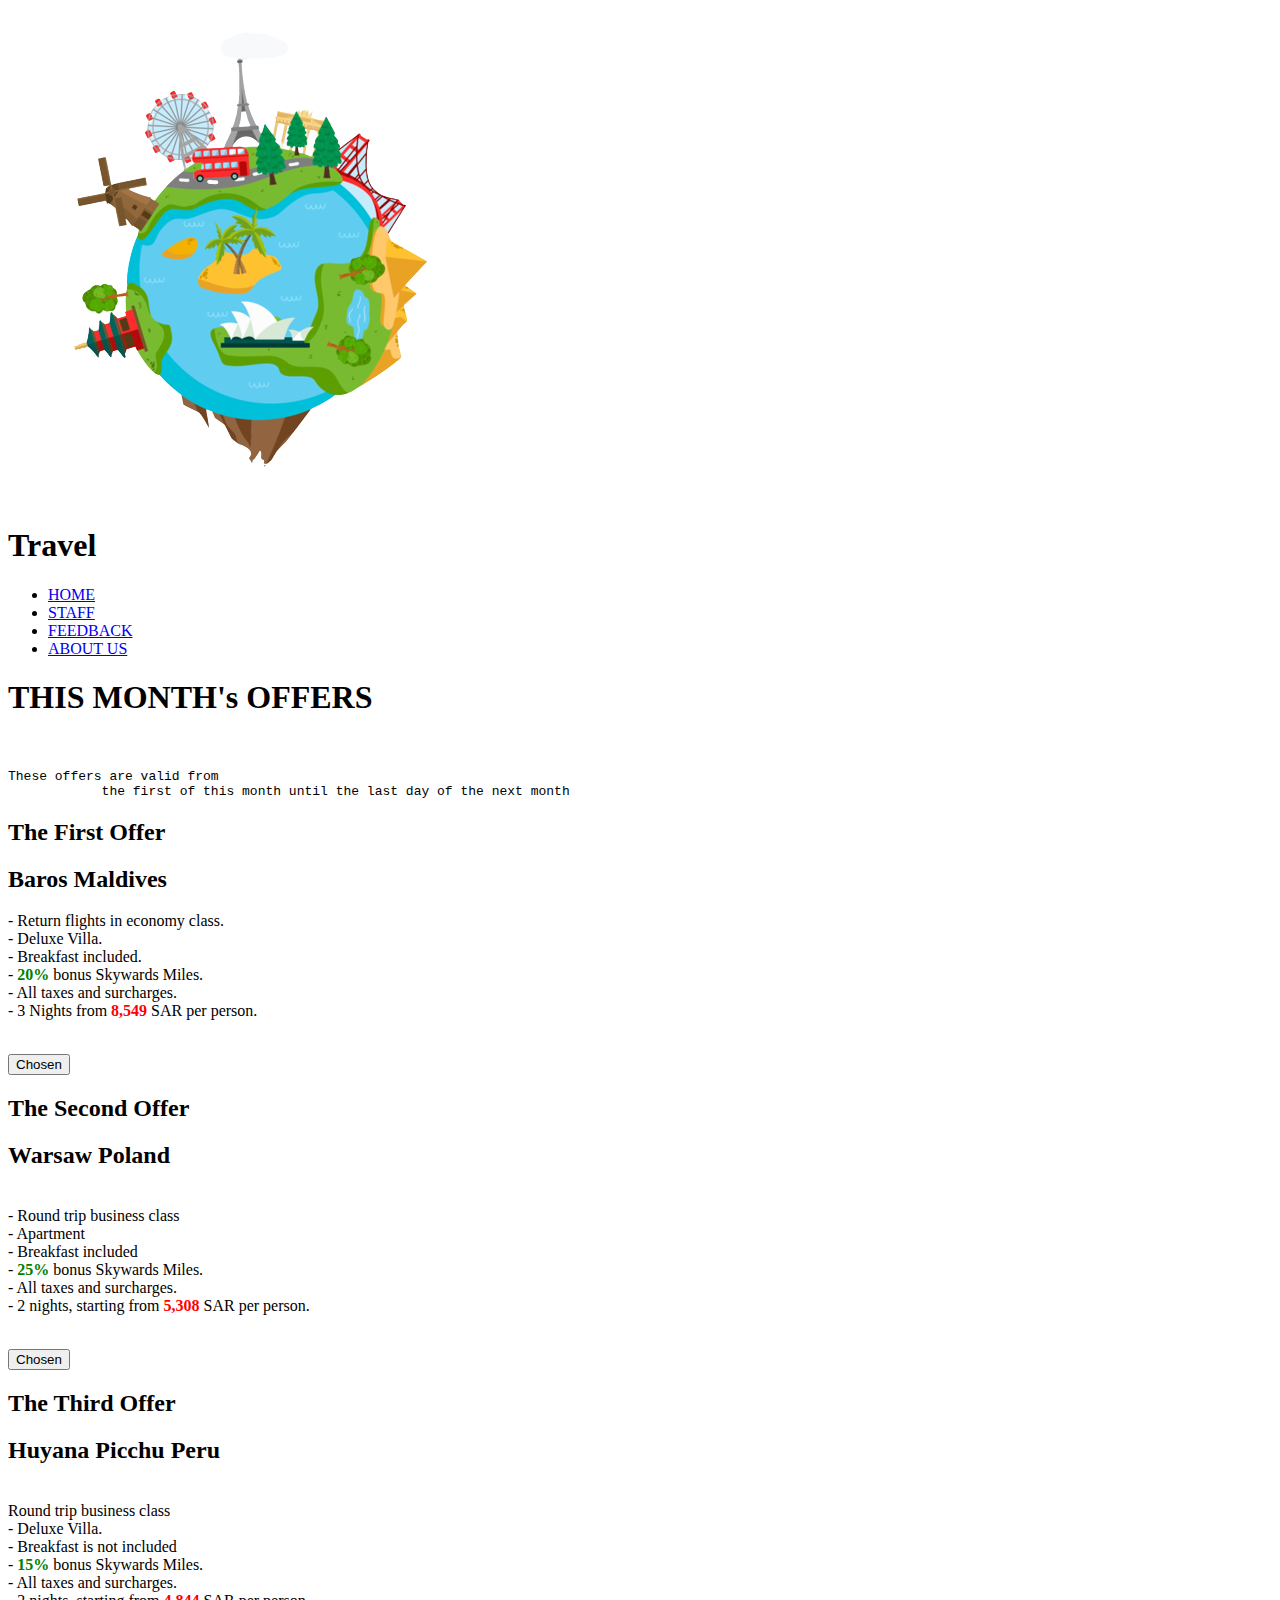
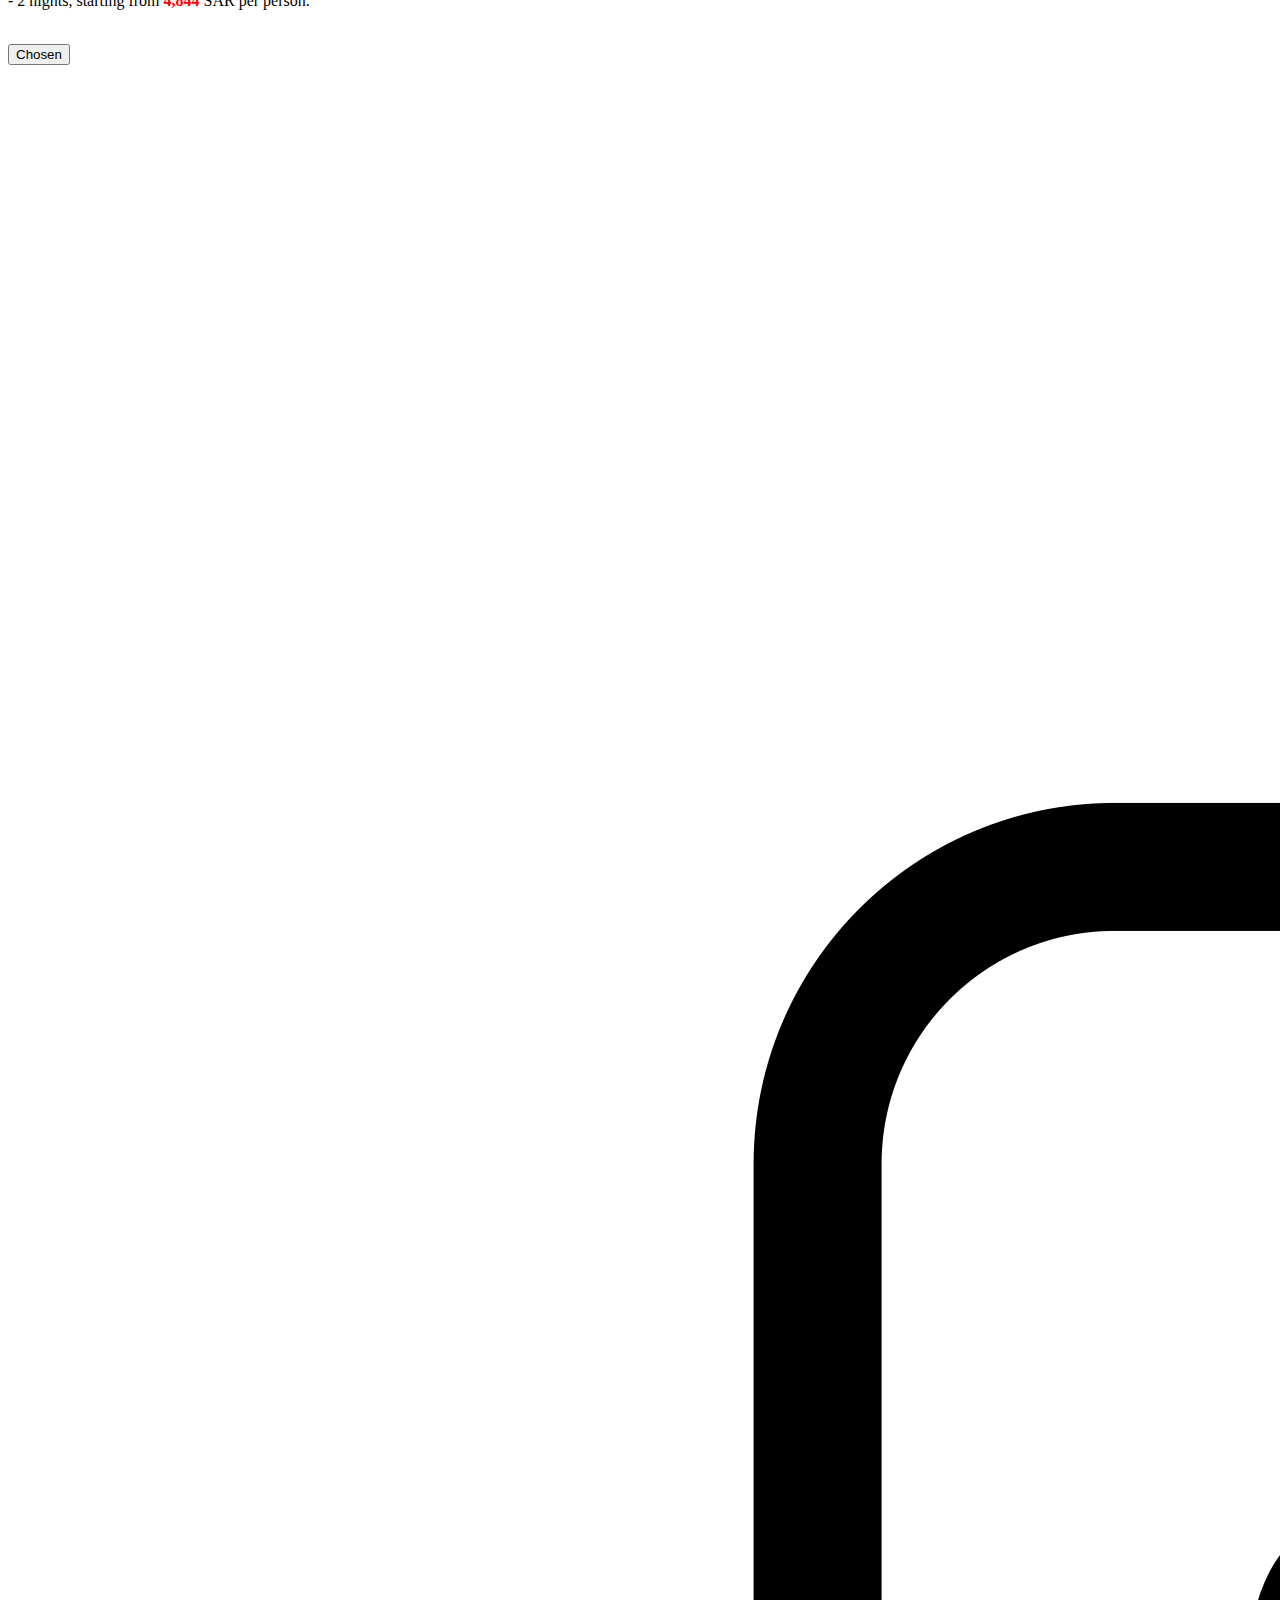
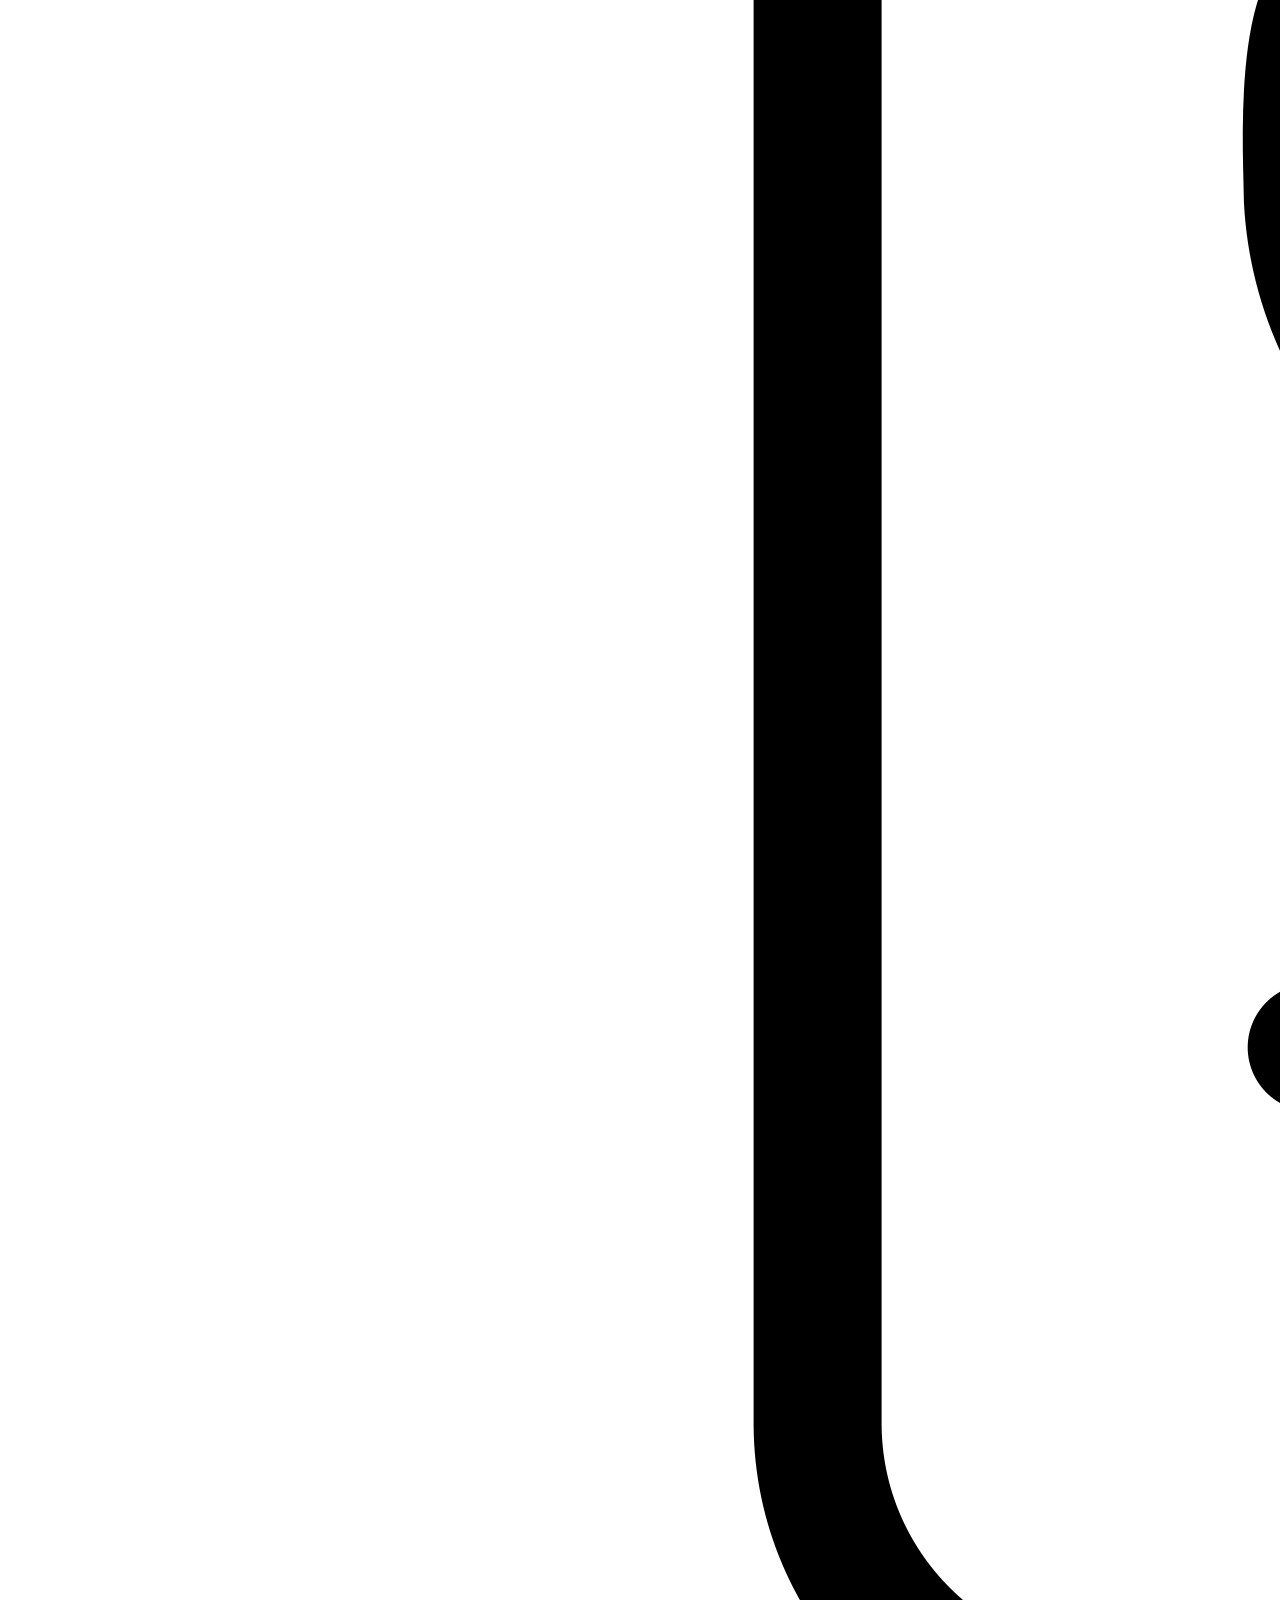
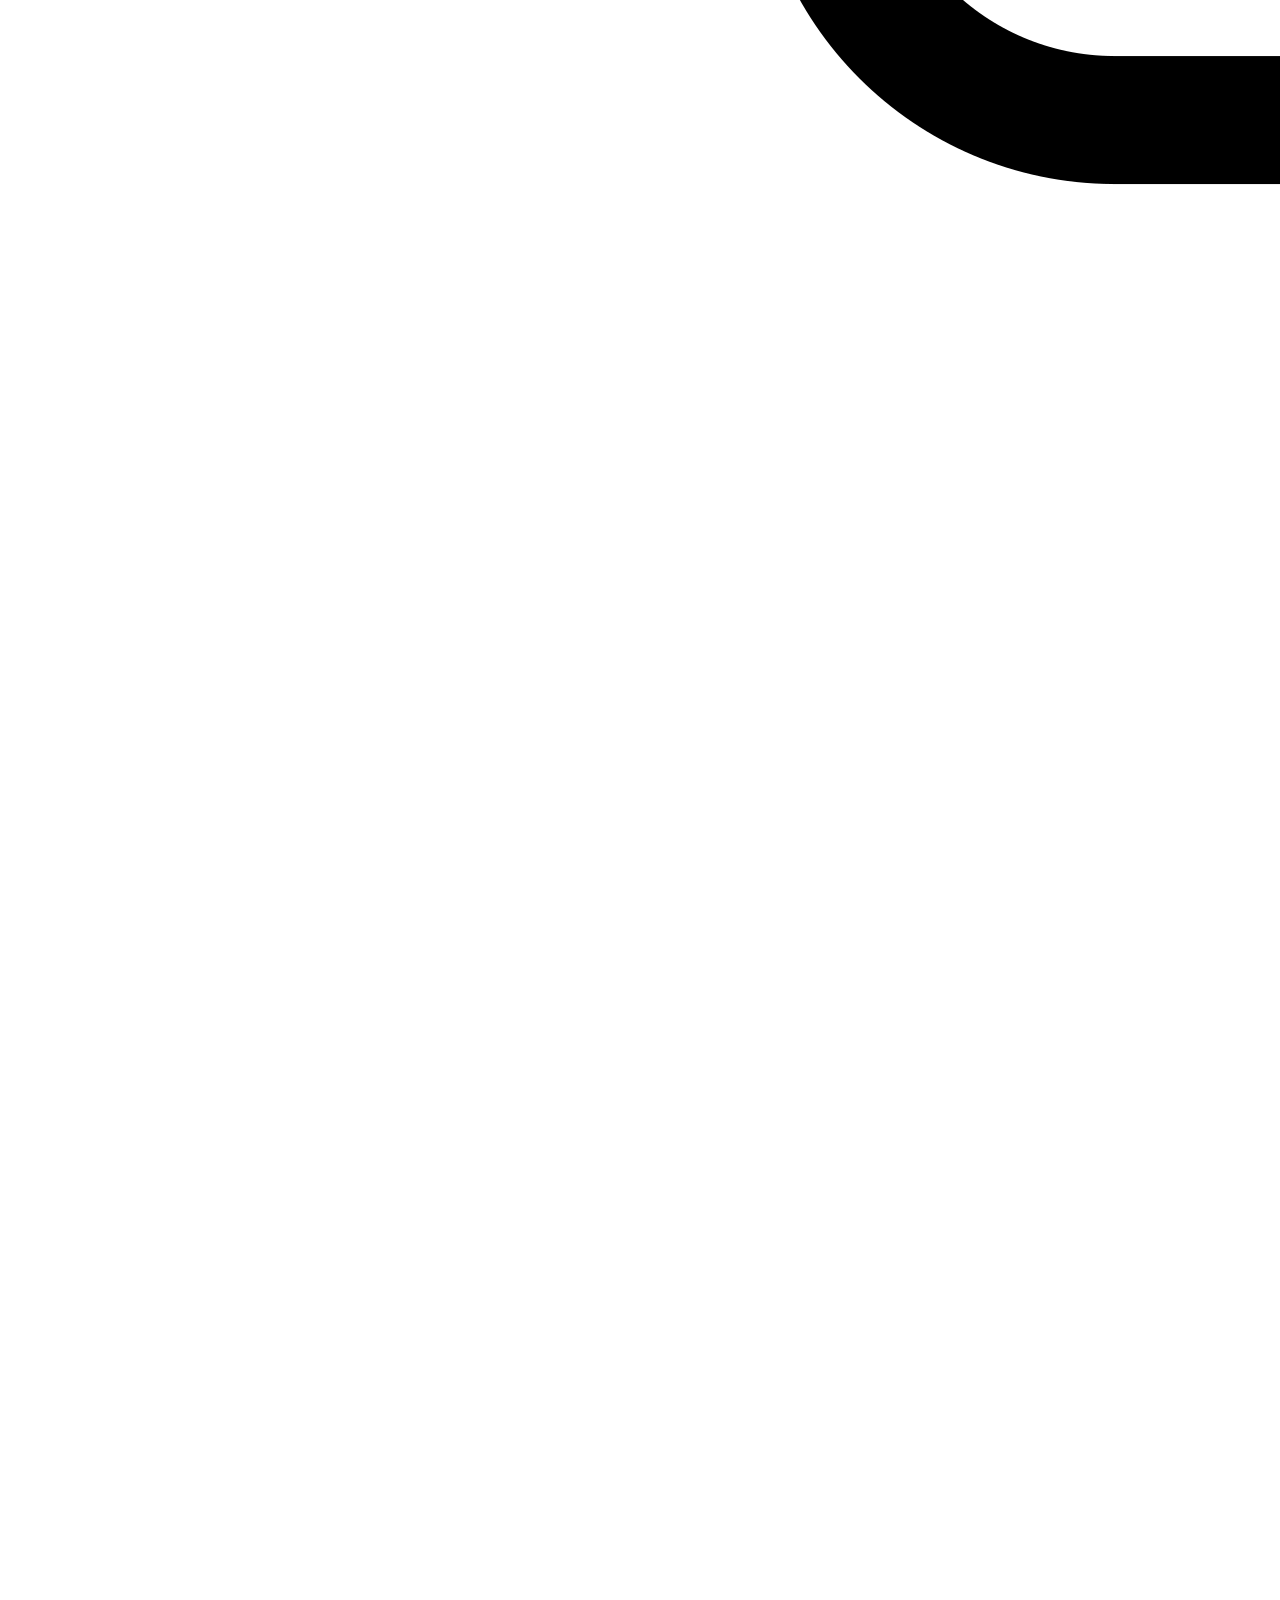
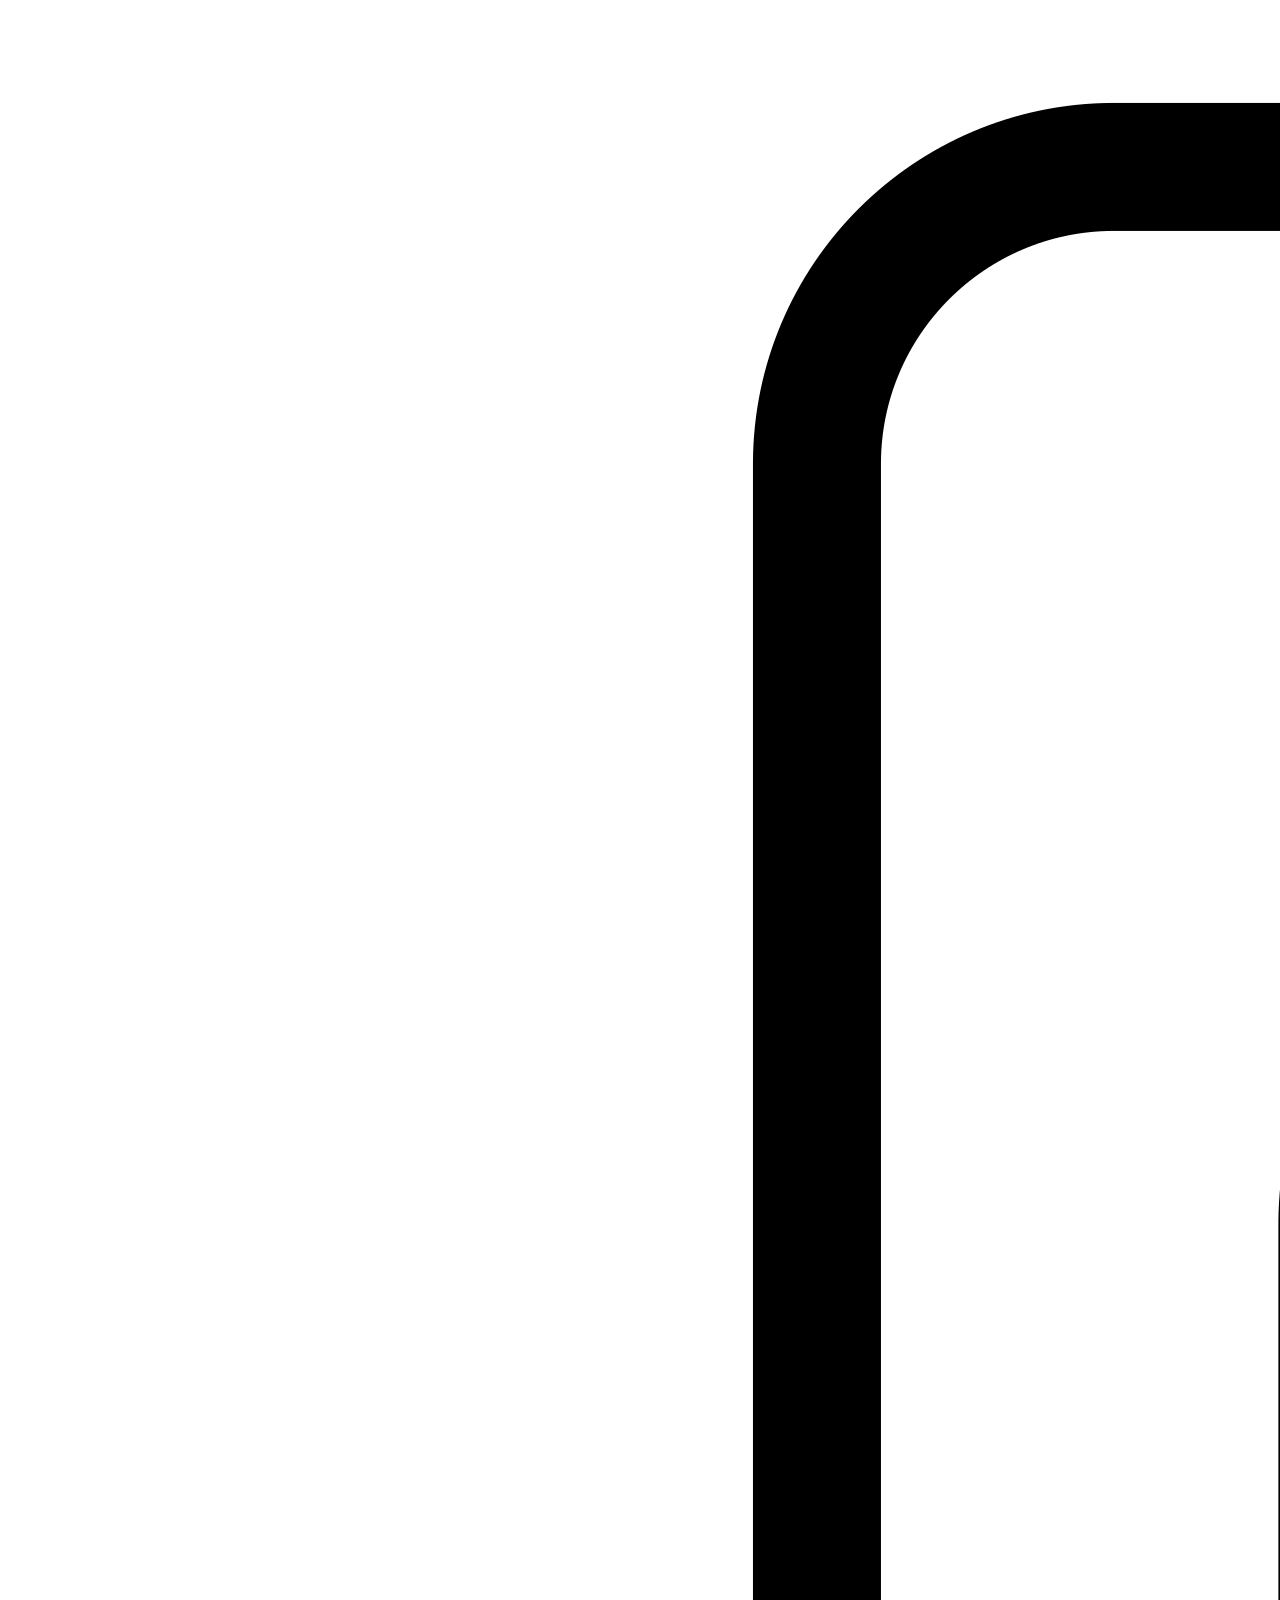
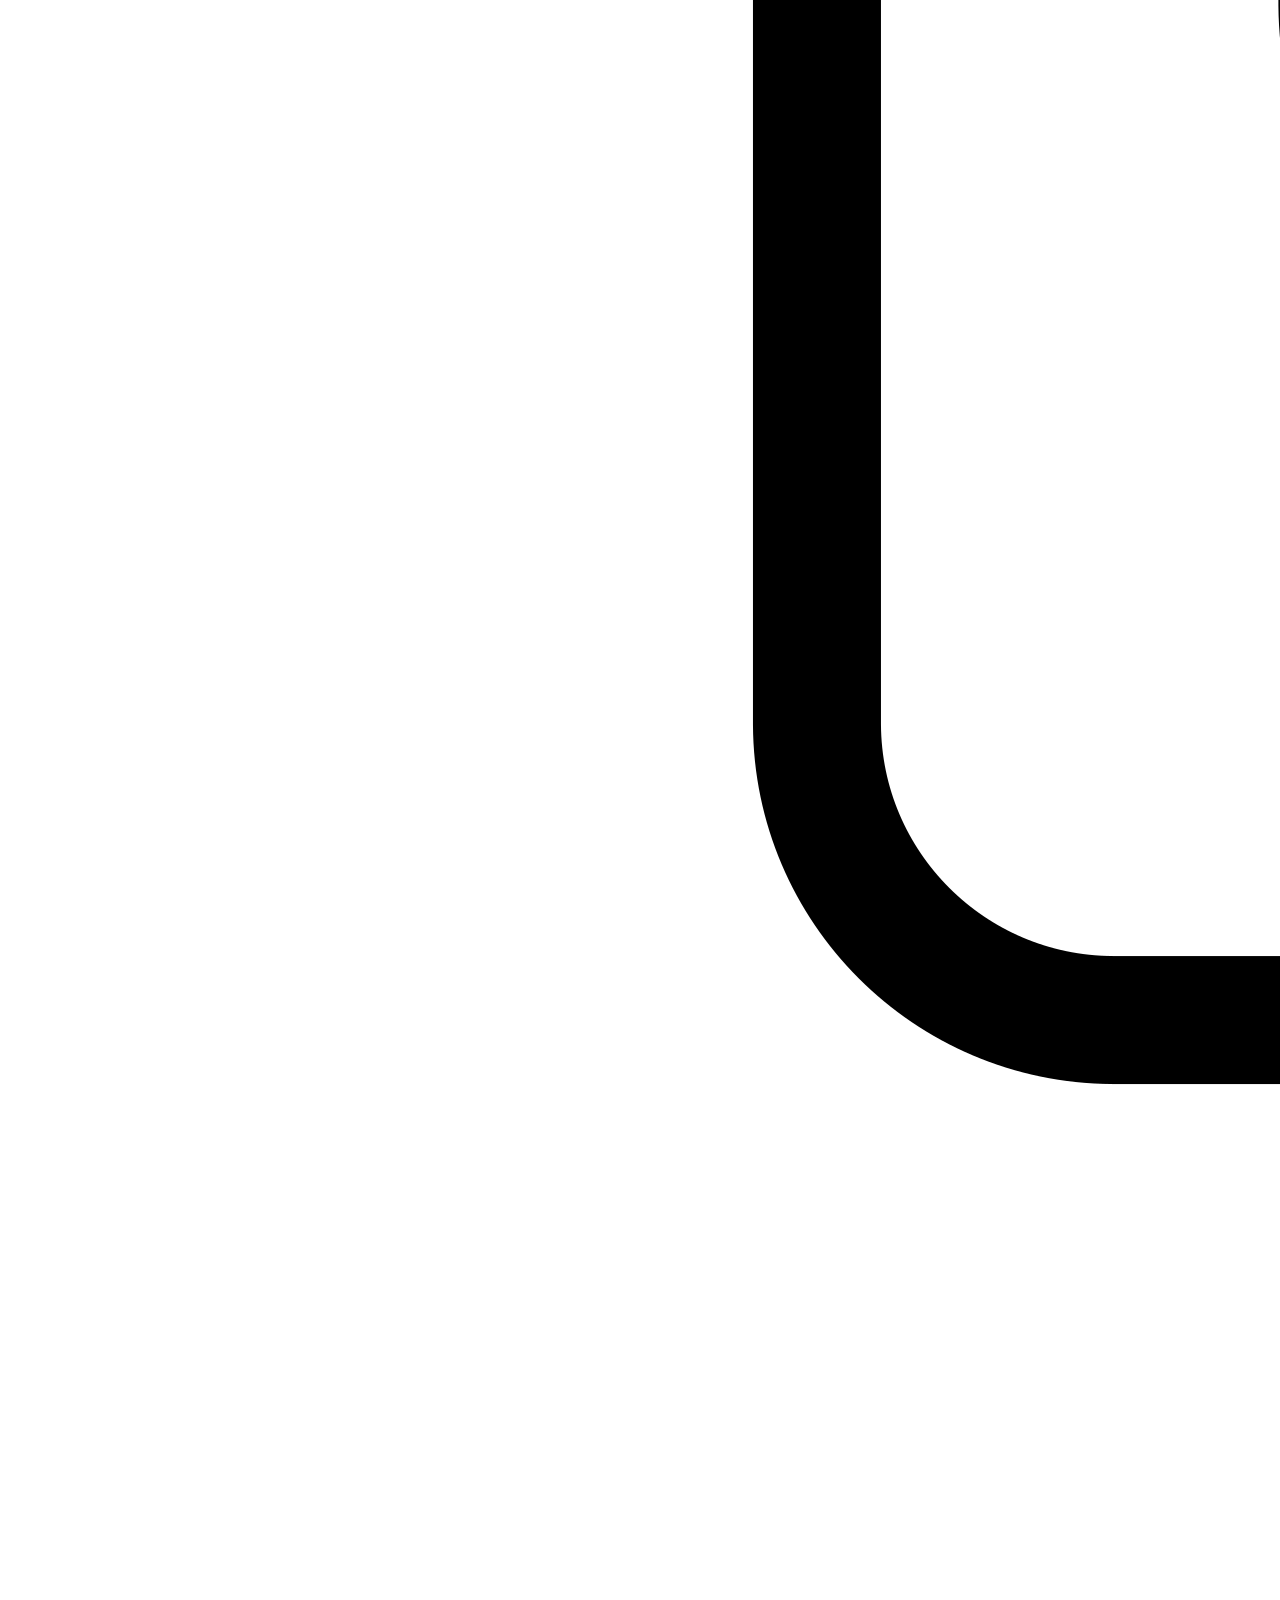
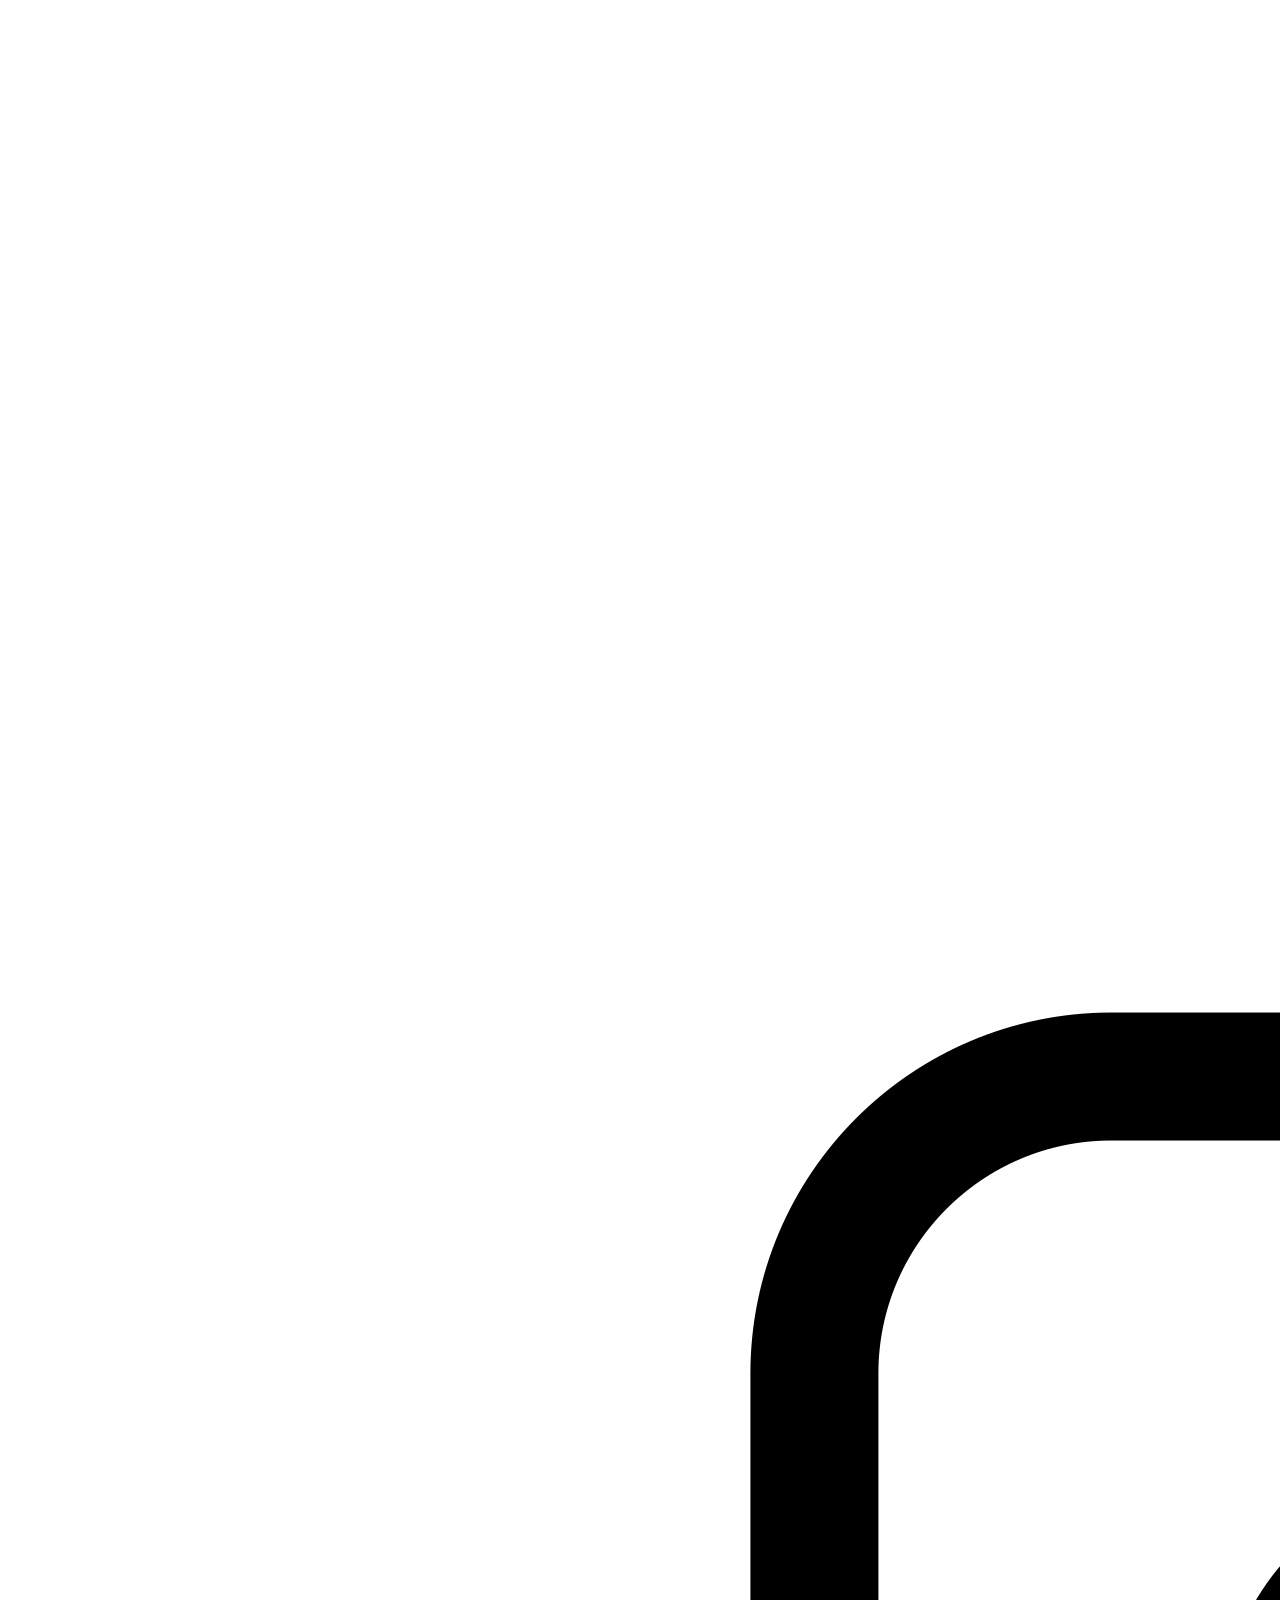
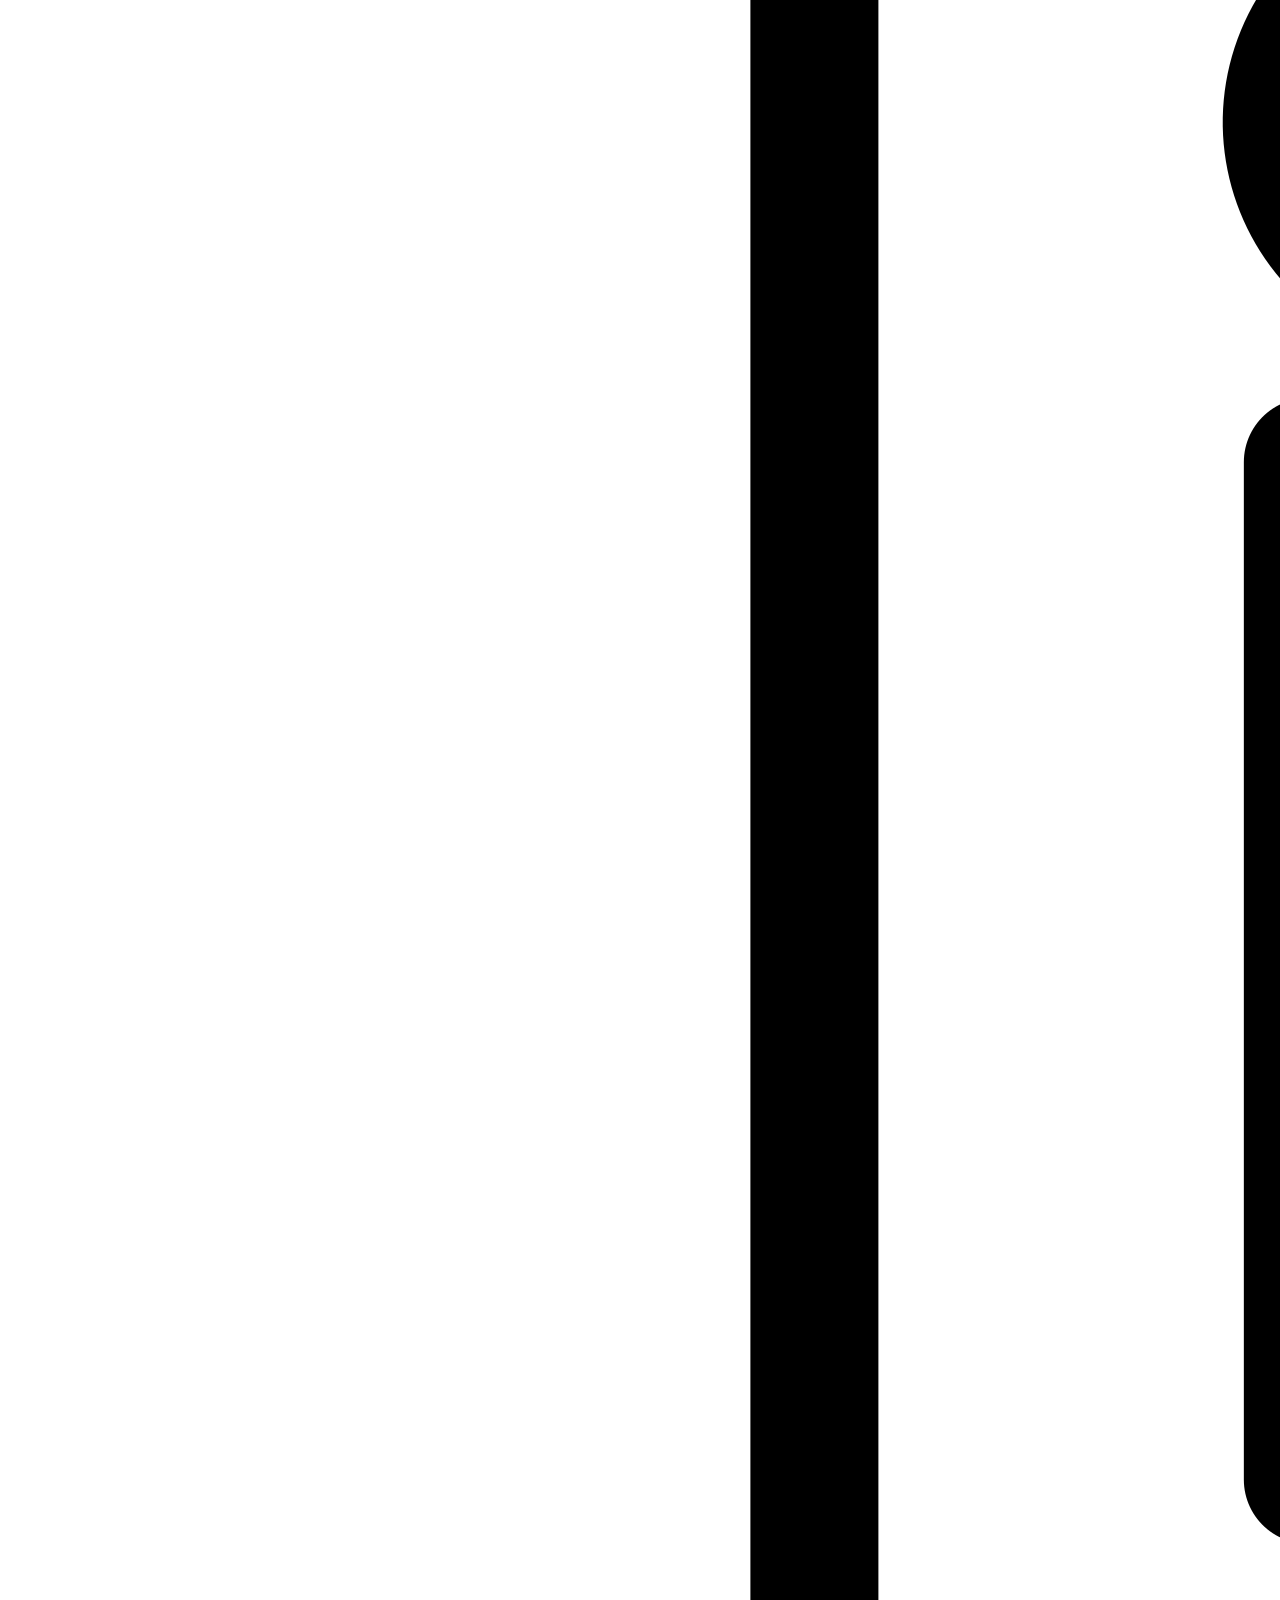
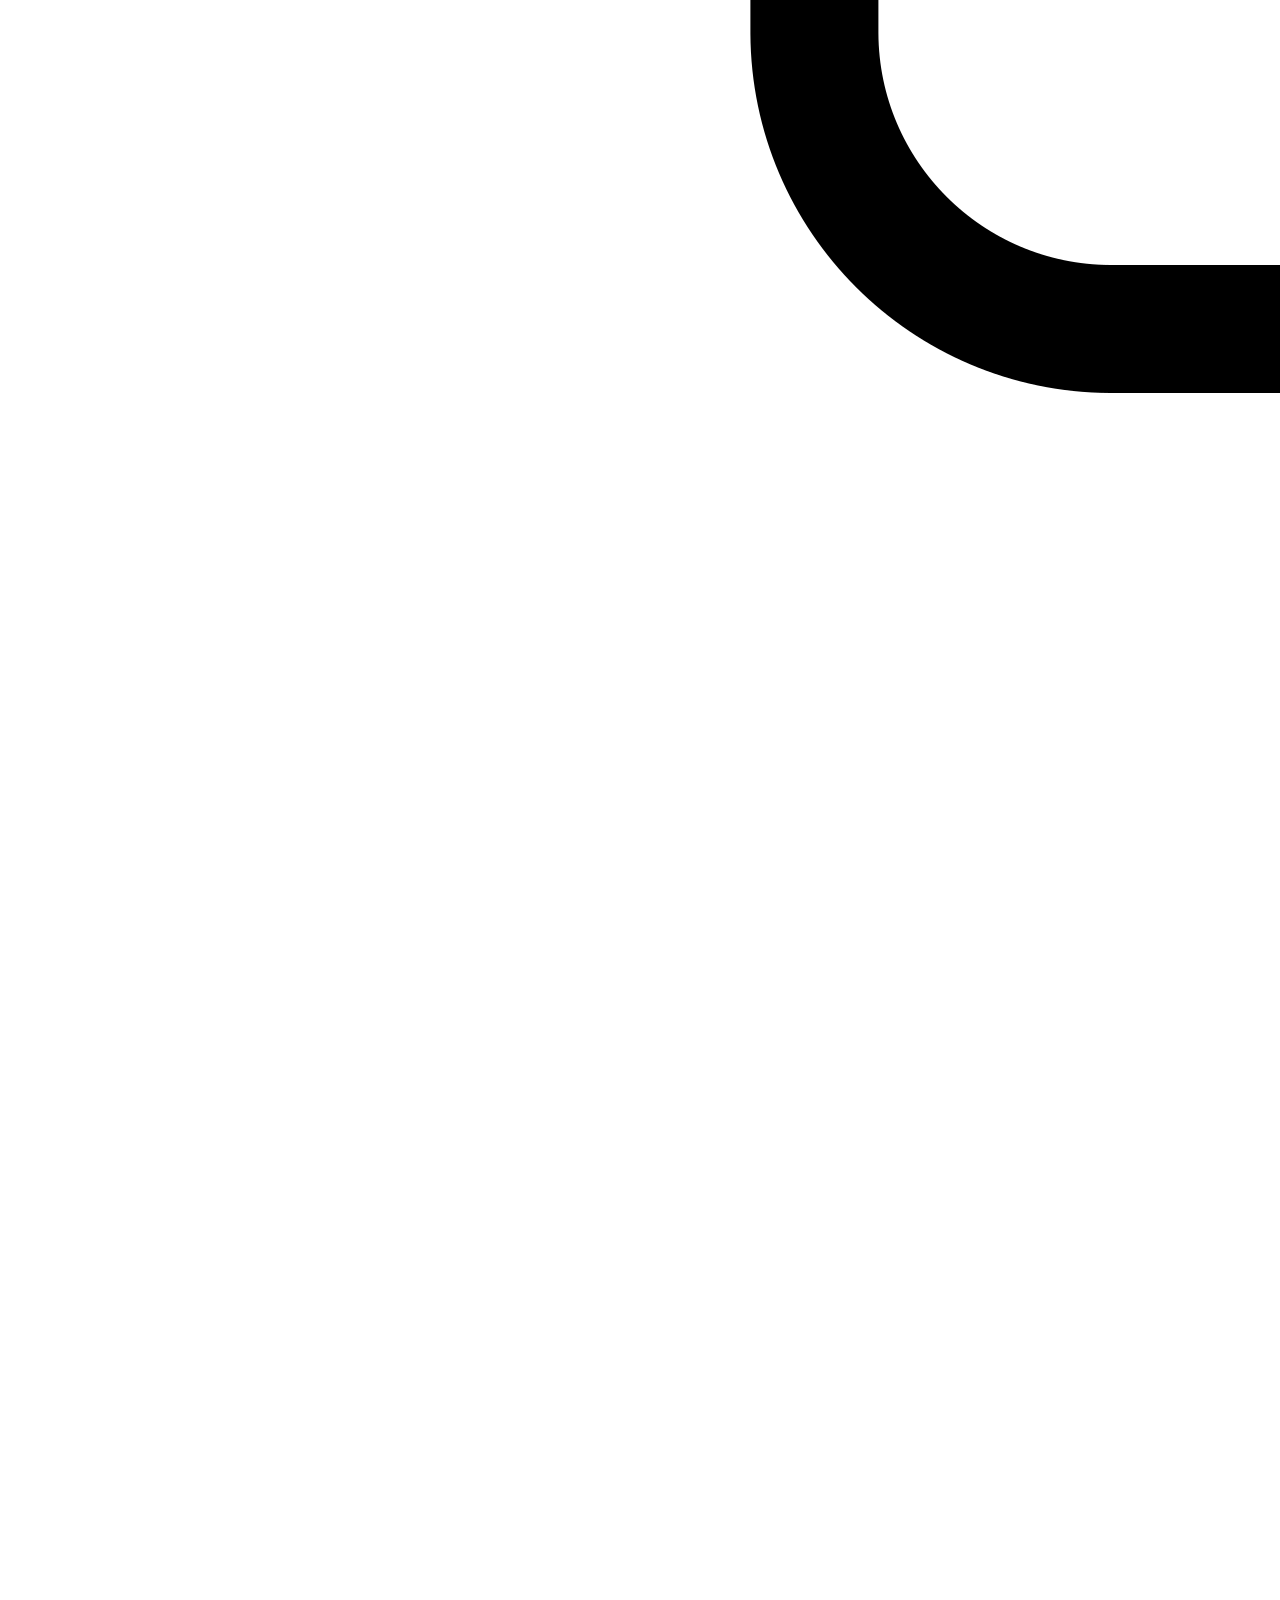
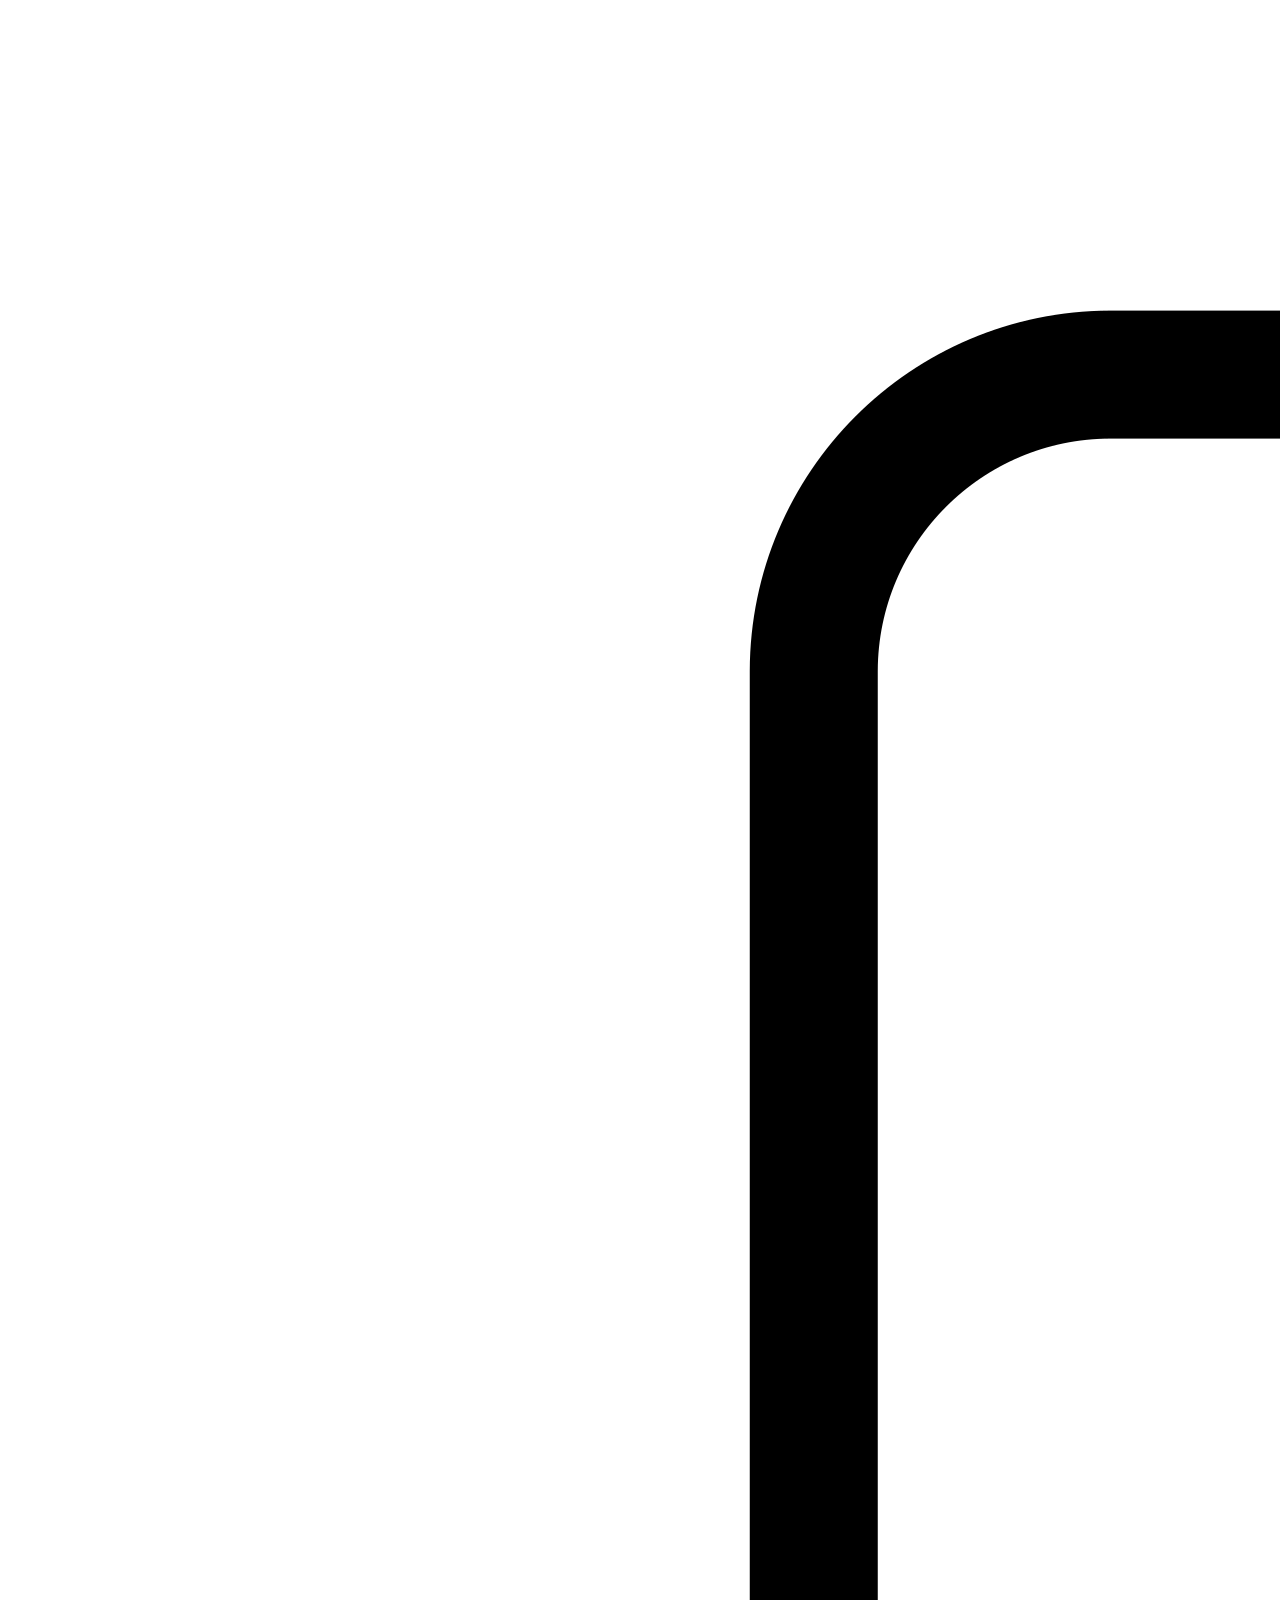
==== index.html @ 7522eeac "update" ====
<!DOCTYPE html>
<html lang="en">

<head>
    <meta charset="UTF-8">
    <meta name="viewport" content="width=device-width, initial-scale=1.0">
    <link rel="stylesheet" href="style.css">
    <link rel="icon" href="logo.png" />
    <link rel="shortcut" href="logo.png" />
    <link rel="apple-tuch-icon" href="logo.png" />
    <link rel="preconnect" href="https://fonts.googleapis.com">
    <link rel="preconnect" href="https://fonts.gstatic.com" crossorigin>
    <link href="https://fonts.googleapis.com/css2?family=Shadows+Into+Light&display=swap" rel="stylesheet">
    <link rel="preconnect" href="https://fonts.googleapis.com">
    <link rel="preconnect" href="https://fonts.gstatic.com" crossorigin>
    <link
        href="https://fonts.googleapis.com/css2?family=Akaya+Telivigala&family=Caveat&family=Indie+Flower&family=Raleway:wght@100&family=Shadows+Into+Light&display=swap"
        rel="stylesheet">
    <title>Travel</title>
</head>

<body>
    <header>
        <img id="logo" src="logo.png" alt="logo" />
        <h1 id="title">Travel</h1>
        <nav>
            <ul>
                <li><a href="#">HOME</a></li>
                <li><a href="#">STAFF</a></li>
                <li><a href="#">FEEDBACK</a></li>
                <li><a href="#">ABOUT US</a></li>
            </ul>
        </nav>
    </header>
    <main>
        <h1>THIS MONTH's OFFERS</h1>
        <br>
        <pre>These offers are valid from 
            the first of this month until the last day of the next month</pre>
        <div id="card1">
            <div class="card">
                <div class="front1">
                    <h2>The First Offer</h2>
                </div>
                <div class="back1">
                    <div id="bg">
                    <h2>Baros Maldives</h2>
                    <p>
                        - Return flights in economy class.<br>
                        - Deluxe Villa.<br>
                        - Breakfast included.<br>
                        - <strong style="color:green;font-weight: bold;">20%</strong> bonus Skywards Miles.<br>
                        - All taxes and surcharges.<br>
                        - 3 Nights from <strong style="color:red; font-weight: bold;">8,549</strong> SAR per person.</p>
                    <br>
                    <button>Chosen</button>
                </div>
            </div>

        </div>
        </div>
        <div id="card1">
            <div class="card">
                <div class="front2">
                    <h2>The Second Offer</h2>
                </div>
                <div class="back2">
                    <div id="bg">
                        <h2>Warsaw Poland</h2>
                        <p><br>
                            - Round trip business class <br>
                            - Apartment <br>
                            - Breakfast included <br>
                            - <strong style="color:green;font-weight: bold;">25%</strong> bonus Skywards Miles. <br>
                            - All taxes and surcharges.<br>
                            - 2 nights, starting from <strong style="color:red; font-weight: bold;">5,308</strong> SAR
                            per
                            person. </p> <br>
                        <button>Chosen</button>
                    </div>
                </div>

            </div>
        </div>
        <div id="card1">
            <div class="card">
                <div class="front3">
                    <h2>The Third Offer</h2>
                </div>
                <div class="back3">
                    <div id="bg">
                        <h2>Huyana Picchu Peru</h2>
                        <p><br>
                            Round trip business class <br>
                            - Deluxe Villa. <br>
                            - Breakfast is not included <br>
                            - <strong style="color:green;font-weight: bold;">15%</strong> bonus Skywards Miles. <br>
                            - All taxes and surcharges.<br>
                            - 2 nights, starting from <strong style="color:red; font-weight: bold;">4,844</strong> SAR
                            per
                            person. </p> <br>
                        <button>Chosen</button>
                    </div>
                </div>

            </div>
        </div>
    </main>
    <footer>
        <div id="box">
            <a href="#"><img src="twi.png" /></a>
            <a href="#"><img src="youtu.png" /></a>
            <a href="#"><img src="link.png" /></a>
            <a href="#"><img src="face.png" /></a>
        </div>
        <p id="copyright">Copyright &copy;
            <script>document.write(new Date().getFullYear());</script>
        </p>
    </footer>
</body>

</html>
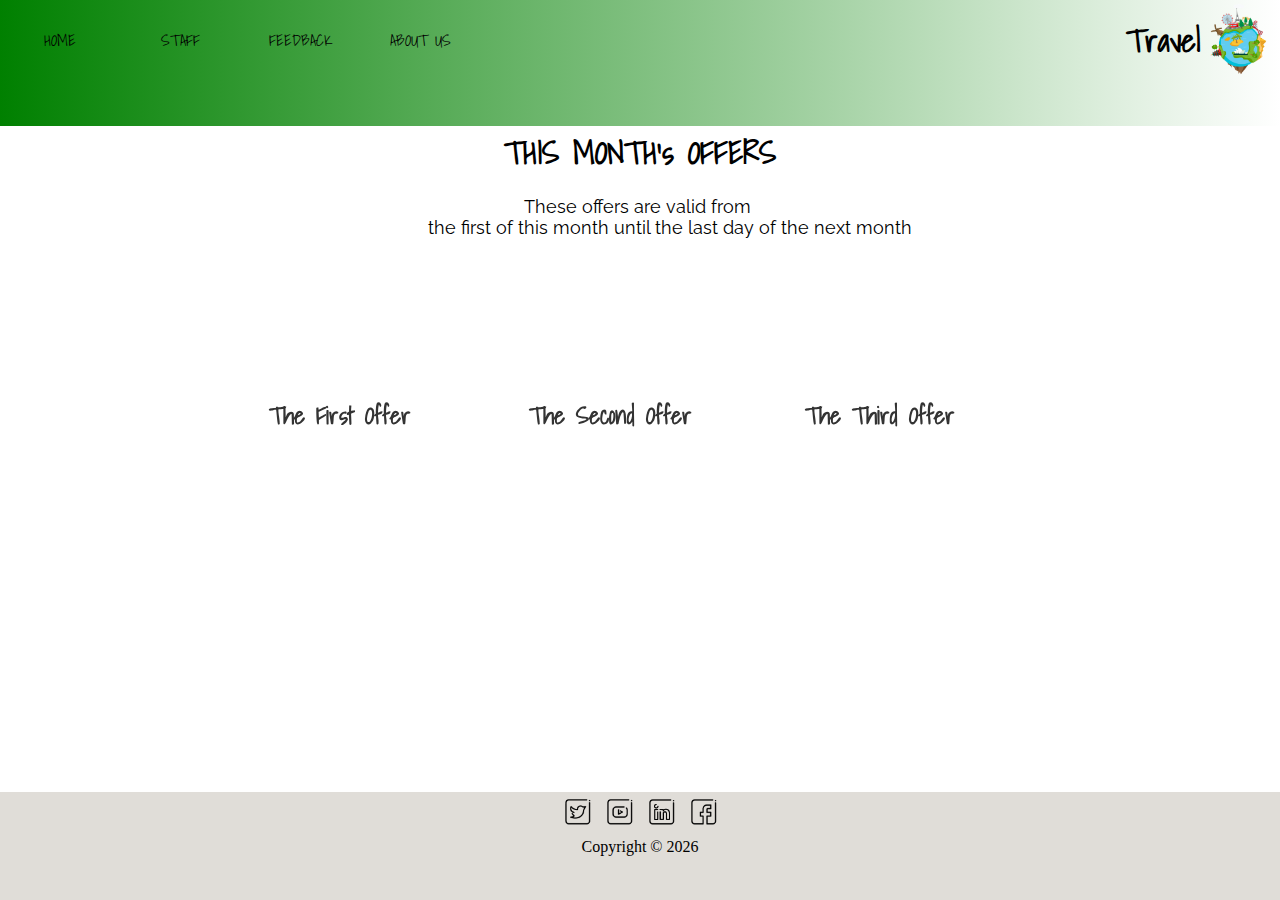
==== commit 5c61044f: "update" ====
--- a/index.html
+++ b/index.html
@@ -25,8 +25,8 @@
         <h1 id="title">Travel</h1>
         <nav>
             <ul>
-                <li><a href="#">HOME</a></li>
-                <li><a href="#">STAFF</a></li>
+                <li><a href="index.html">HOME</a></li>
+                <li><a href="staff.html">STAFF</a></li>
                 <li><a href="#">FEEDBACK</a></li>
                 <li><a href="#">ABOUT US</a></li>
             </ul>
@@ -44,20 +44,21 @@
                 </div>
                 <div class="back1">
                     <div id="bg">
-                    <h2>Baros Maldives</h2>
-                    <p>
-                        - Return flights in economy class.<br>
-                        - Deluxe Villa.<br>
-                        - Breakfast included.<br>
-                        - <strong style="color:green;font-weight: bold;">20%</strong> bonus Skywards Miles.<br>
-                        - All taxes and surcharges.<br>
-                        - 3 Nights from <strong style="color:red; font-weight: bold;">8,549</strong> SAR per person.</p>
-                    <br>
-                    <button>Chosen</button>
+                        <h2>Baros Maldives</h2>
+                        <p>
+                            - Return flights in economy class.<br>
+                            - Deluxe Villa.<br>
+                            - Breakfast included.<br>
+                            - <strong style="color:green;font-weight: bold;">20%</strong> bonus Skywards Miles.<br>
+                            - All taxes and surcharges.<br>
+                            - 3 Nights from <strong style="color:red; font-weight: bold;">8,549</strong> SAR per person.
+                        </p>
+                        <br>
+                        <button>Chosen</button>
+                    </div>
                 </div>
+
             </div>
-
-        </div>
         </div>
         <div id="card1">
             <div class="card">
--- a/style.css
+++ b/style.css
@@ -0,0 +1,329 @@
+* {
+    margin: 0;
+    padding: 0;
+}
+
+html, body {
+    height: 100%;
+}
+
+header {
+    width: 100%;
+    height: 14%;
+    /* position: fixed; */
+    background-image: linear-gradient(to left, white, green);
+}
+
+#logo {
+    width: 80px;
+    height: 80px;
+    float: right;
+}
+
+#title {
+    float: right;
+    line-height: 80px;
+    color: black;
+    font-family: 'Shadows Into Light', cursive;
+}
+
+ul {
+    width: 100%;
+    height: 50px;
+    list-style-type: none;
+}
+
+li {
+    float: left;
+    width: 120px;
+    height: 80px;
+    line-height: 80px;
+    text-align: center;
+}
+
+li a {
+    text-decoration: none;
+    color: black;
+    font-family: 'Shadows Into Light', cursive;
+}
+
+li a:hover {
+    color: antiquewhite;
+    font-size: 30px;
+    font-weight: bold;
+}
+
+main {
+    width: 100%;
+    height: 74%;
+}
+
+main h1 {
+    clear: both;
+    text-align: center;
+    font-family: 'Shadows Into Light', cursive;
+}
+
+main pre {
+    font-size: 18px;
+    text-align: center;
+    font-family: 'Raleway', sans-serif;
+
+}
+
+#card1 {
+    position: relative;
+    width: 230px;
+    height: 260px;
+    top: 50%;
+    left: 25%;
+    transform: translate(-50%, -75%);
+    margin: 20px 20px;
+    float: left;
+}
+
+.card {
+    position: absolute;
+    width: 100%;
+    height: 100%;
+    transform-style: preserve-3d;
+    /*flip front and back togather*/
+    transition: all 1s ease;
+}
+
+.card:hover {
+    transform: rotateY(180deg);
+}
+
+.front1 {
+    position: absolute;
+    width: 100%;
+    height: 100%;
+    backface-visibility: hidden;
+    color: #333;
+    text-align: center;
+    font-family: 'Shadows Into Light', cursive;
+    border-radius: 10%;
+    background-image: url(https://cdn.images.express.co.uk/img/dynamic/25/590x/Package-holidays-Cheap-destinations-953615.jpg);
+    background-size: 100% 100%;
+}
+
+.back1 {
+    position: absolute;
+    width: 100%;
+    height: 100%;
+    backface-visibility: hidden;
+    background: rgb(241, 196, 112);
+    color: #333;
+    transform: rotateY(180deg);
+    border-radius: 10%;
+}
+
+.back1 h2, .back2 h2, .back3 h2 {
+    text-align: center;
+    font-family: 'Shadows Into Light', cursive;
+}
+
+.back1 p, .back2 p, .back3 p {
+    text-align: left;
+    font-weight: lighter;
+    margin-left: 7px;
+}
+
+button {
+    width: 80px;
+    height: 40px;
+    border-radius: 10%;
+    top: 30%;
+    left: 70%;
+    transform: translate(75%, -40%);
+    font-family: 'Shadows Into Light', cursive;
+    font-size: 16px;
+    padding: 4px 4px;
+    background-color: rgb(224, 221, 216);
+    border: 0px;
+    cursor: pointer;
+}
+
+button:hover {
+    width: 85px;
+    height: 43px;
+    font-family: 'Shadows Into Light', cursive;
+    font-size: 20px;
+    font-weight: lighter;
+    /* color:rgb(121, 243, 121);  */
+    color: white;
+}
+
+#bg {
+
+
+    background-color: rgb(255, 255, 255, 0.6);
+    width: 90%;
+    height: 90%;
+    border-radius: 10%;
+    position: absolute;
+    top: 5%;
+    left: 5%;
+}
+
+.front2 {
+    position: absolute;
+    width: 100%;
+    height: 100%;
+    backface-visibility: hidden;
+    color: #333;
+    text-align: center;
+    font-family: 'Shadows Into Light', cursive;
+    border-radius: 10%;
+    background-image: url(https://media1.popsugar-assets.com/files/thumbor/NiU8Gj-i_HbjlfUgXrRK_jW3MeM/fit-in/550x550/filters:format_auto-!!-:strip_icc-!!-/2018/01/10/765/n/43463692/12a22f695a564bb32c3379.99027066_edit_img_image_44490285_1515603002/i/PicsArt-POPSUGAR-Travel-Challenge-Winners.jpg);
+    background-size: 100% 100%;
+}
+
+.back2 {
+    position: absolute;
+    width: 100%;
+    height: 100%;
+    backface-visibility: hidden;
+    background: rgb(77, 217, 241);
+    color: #333;
+    transform: rotateY(180deg);
+    border-radius: 10%;
+}
+
+.front3 {
+    position: absolute;
+    width: 100%;
+    height: 100%;
+    backface-visibility: hidden;
+    color: #333;
+    text-align: center;
+    font-family: 'Shadows Into Light', cursive;
+    border-radius: 10%;
+    background-image: url(https://cdn2.wanderlust.co.uk/media/1115/articles-a-pretty-picture-is-not-enough-it-needs-to-be-original-photo-mike-baird1.jpg?anchor=center&mode=crop&width=1200&height=0&rnd=131455539260000000);
+    background-size: 100% 100%;
+}
+
+.back3 {
+    position: absolute;
+    width: 100%;
+    height: 100%;
+    backface-visibility: hidden;
+    background: rgb(121, 243, 121);
+    color: #333;
+    transform: rotateY(180deg);
+    border-radius: 10%;
+}
+
+#con {
+    text-align: center;
+    color: green;
+    font-family: 'Shadows Into Light', cursive;
+}
+
+footer {
+    clear: both;
+    position: fixed;
+    bottom: 12%;
+    transform: translateY(100%);
+    width: 100%;
+    height: 12%;
+    background-color: rgb(224, 221, 216);
+}
+
+#copyright {
+    font-size: 16px;
+    text-align: center;
+}
+
+#box {
+    width: 100%;
+    display: flex;
+    justify-content: center;
+
+}
+
+#box img {
+    width: 40px;
+    height: 40px;
+    border-radius: 50%;
+    padding-bottom: 2px;
+    padding-left: 2px;
+}
+
+#box img:hover {
+    width: 42px;
+    height: 42px;
+    border-bottom: 2px solid green;
+}
+
+@media screen and (min-width:651px) and (max-width:1070px) {}
+
+@media screen and (min-width:500px) and (max-width:651px) {
+    li {
+        width: 70px;
+    }
+}
+
+@media screen and (min-width:890px) and (max-width:1014px) {
+    #card1 {
+        width: 200px;
+        height: 230px;
+    }
+
+    .back1 h2, .back2 h2, .back3 h2 {
+        font-size: 20px;
+    }
+
+    .back1 p, .back2 p, .back3 p {
+        font-size: 14px;
+    }
+
+    button {
+        width: 70px;
+        height: 35px;
+        font-size: 14px;
+    }
+
+    button:hover {
+        width: 73px;
+        height: 40px;
+        font-size: 14px;
+    }
+}
+
+@media screen and (min-width:500px) and (max-width:890px) {
+    #card1 {
+        width: 100px;
+        height: 130px;
+        transform: translate(-70%, -75%);
+    }
+
+    .back1 h2, .back2 h2, .back3 h2 {
+        font-size: 10px;
+    }
+
+    .back1 p, .back2 p, .back3 p {
+        font-size: 7px;
+    }
+
+    button {
+        width: 30px;
+        height: 20px;
+        font-size: 10px;
+    }
+
+    button:hover {
+        width: 33px;
+        height: 23px;
+        font-size: 10px;
+    }
+
+    main pre {
+        font-size: 16px;
+    }
+   li a:hover{
+    font-size: 18px;
+    }
+
+}
